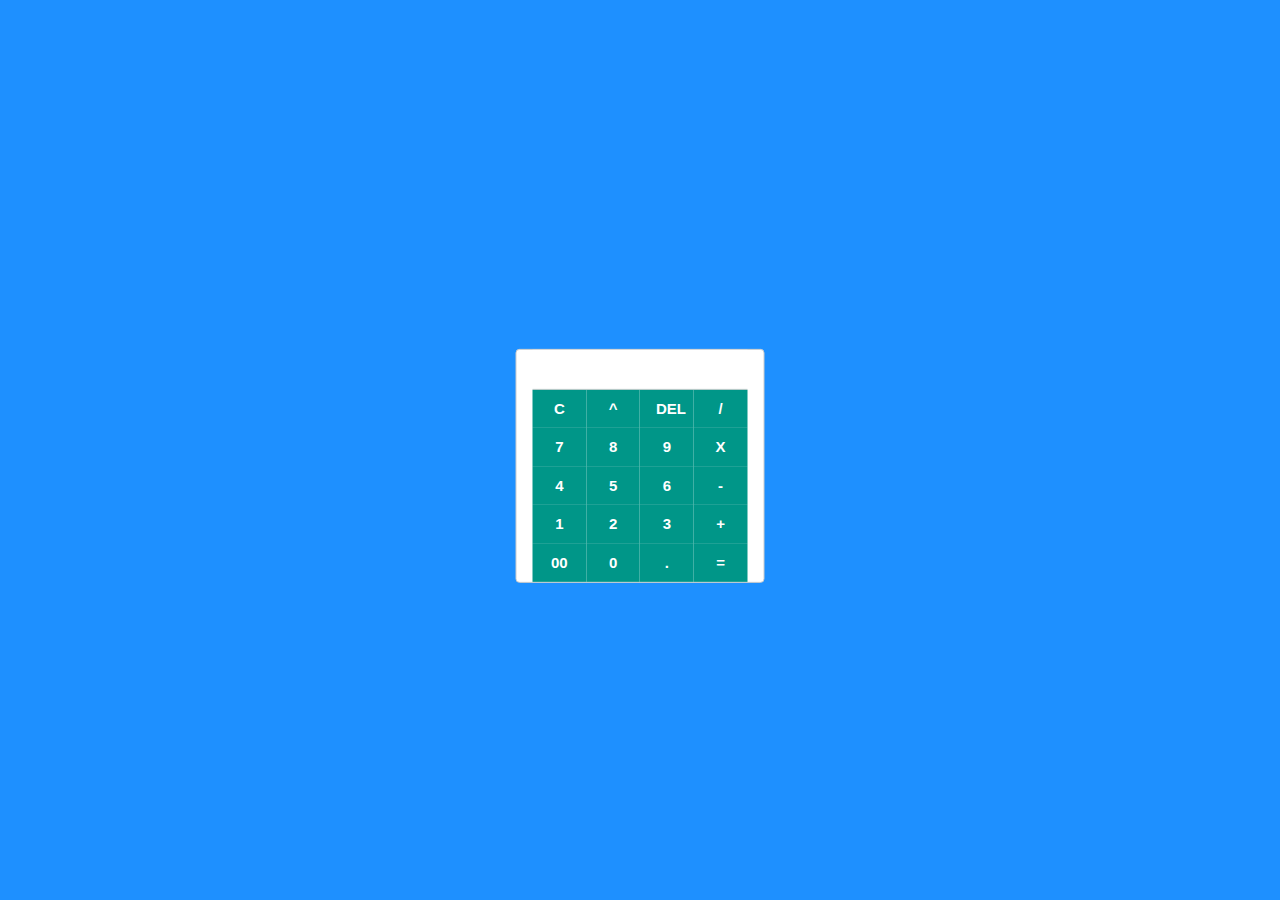
==== calculator/index.html @ bf0ffedc "Add files via upload" ====
<!DOCTYPE html>
<html>
<head>
  <meta charset="utf-8">
  <title>CALCULATOR</title>
  <link rel="stylesheet" href="https://www.w3schools.com/w3css/4/w3.css">
  <meta name="viewport" content="width=device-width, initial-scale=1.0">
  <style type="text/css">
    button{
      width: 100%;
      height: 100%;
      font-weight: bold;
    }
   body {width: 100%;height: 100%;background-color:DodgerBlue;}
  </style>
</head>
<body>
<div class="w3-container">
  <div class="w3-panel w3-border w3-round w3-teal-large w3-display-middle" style="background-color: white;">
    <div class="w3-row">
      <div class="w3-col s12 w3-center">
        <input type="text" id="inputNumber" class="w3-input" onkeydown="return ( event.ctrlKey || event.altKey 
                    || (47<event.keyCode && event.keyCode<58 && event.shiftKey==false) 
                    || (95<event.keyCode && event.keyCode<106)
                    || (event.keyCode==8) || (event.keyCode==9) 
                    || (event.keyCode>34 && event.keyCode<40) 
                    || (event.keyCode==46) )">
      </div>
    </div>
    <div class="w3-row">
      <div class="w3-col s3 w3-center">
        <button class="w3-btn w3-padding-largew3-round w3-teal" id="C">C</button>
      </div>
      <div class="w3-col s3 w3-center">
        <button class="w3-btn w3-padding-largew3-round w3-teal" id="^">^</button>
      </div>
      <div class="w3-col s3 w3-center">
        <button class="w3-btn w3-padding-largew3-round w3-teal" id="DEL">DEL</button>
      </div>
      <div class="w3-col s3 w3-center">
        <button class="w3-btn w3-padding-largew3-round w3-teal" id="/">/</button>
      </div>
    </div>
    <div class="w3-row">
      <div class="w3-col s3 w3-center">
        <button class="w3-btn w3-padding-largew3-round w3-teal" id="7">7</button>
      </div>
      <div class="w3-col s3 w3-center">
        <button class="w3-btn w3-padding-largew3-round w3-teal" id="8">8</button>
      </div>
      <div class="w3-col s3 w3-center">
        <button class="w3-btn w3-padding-largew3-round w3-teal" id="9">9</button>
      </div>
      <div class="w3-col s3 w3-center">
        <button class="w3-btn w3-padding-largew3-round w3-teal" id="x">X</button>
      </div>
    </div>
    <div class="w3-row">
      <div class="w3-col s3 w3-center">
        <button class="w3-btn w3-padding-largew3-round w3-teal" id="4">4</button>
      </div>
      <div class="w3-col s3 w3-center">
        <button class="w3-btn w3-padding-largew3-round w3-teal" id="5">5</button>
      </div>
      <div class="w3-col s3 w3-center">
        <button class="w3-btn w3-padding-largew3-round w3-teal" id="6">6</button>
      </div>
      <div class="w3-col s3 w3-center">
        <button class="w3-btn w3-padding-largew3-round w3-teal" id="-">-</button>
      </div>
    </div>
    <div class="w3-row">
      <div class="w3-col s3 w3-center">
        <button class="w3-btn w3-padding-largew3-round w3-teal" id="1">1</button>
      </div>
      <div class="w3-col s3 w3-center">
        <button class="w3-btn w3-padding-largew3-round w3-teal" id="2">2</button>
      </div>
      <div class="w3-col s3 w3-center">
        <button class="w3-btn w3-padding-largew3-round w3-teal" id="3">3</button>
      </div>
      <div class="w3-col s3 w3-center">
        <button class="w3-btn w3-padding-largew3-round w3-teal" id="+">+</button>
      </div>
    </div>
    <div class="w3-row">
      <div class="w3-col s3 w3-center">
        <button class="w3-btn w3-padding-largew3-round w3-teal" id="00">00</button>
      </div>
      <div class="w3-col s3 w3-center">
        <button class="w3-btn w3-padding-largew3-round w3-teal" id="0">0</button>
      </div>
      <div class="w3-col s3 w3-center">
        <button class="w3-btn w3-padding-largew3-round w3-teal" id=".">.</button>
      </div>
      <div class="w3-col s3 w3-center">
        <button class="w3-btn w3-padding-largew3-round w3-teal" id="=">=</button>
      </div>
    </div>
  </div>
</div>
</body>
</html>
<script type="text/javascript" src="asset/js/calculator.js"></script>
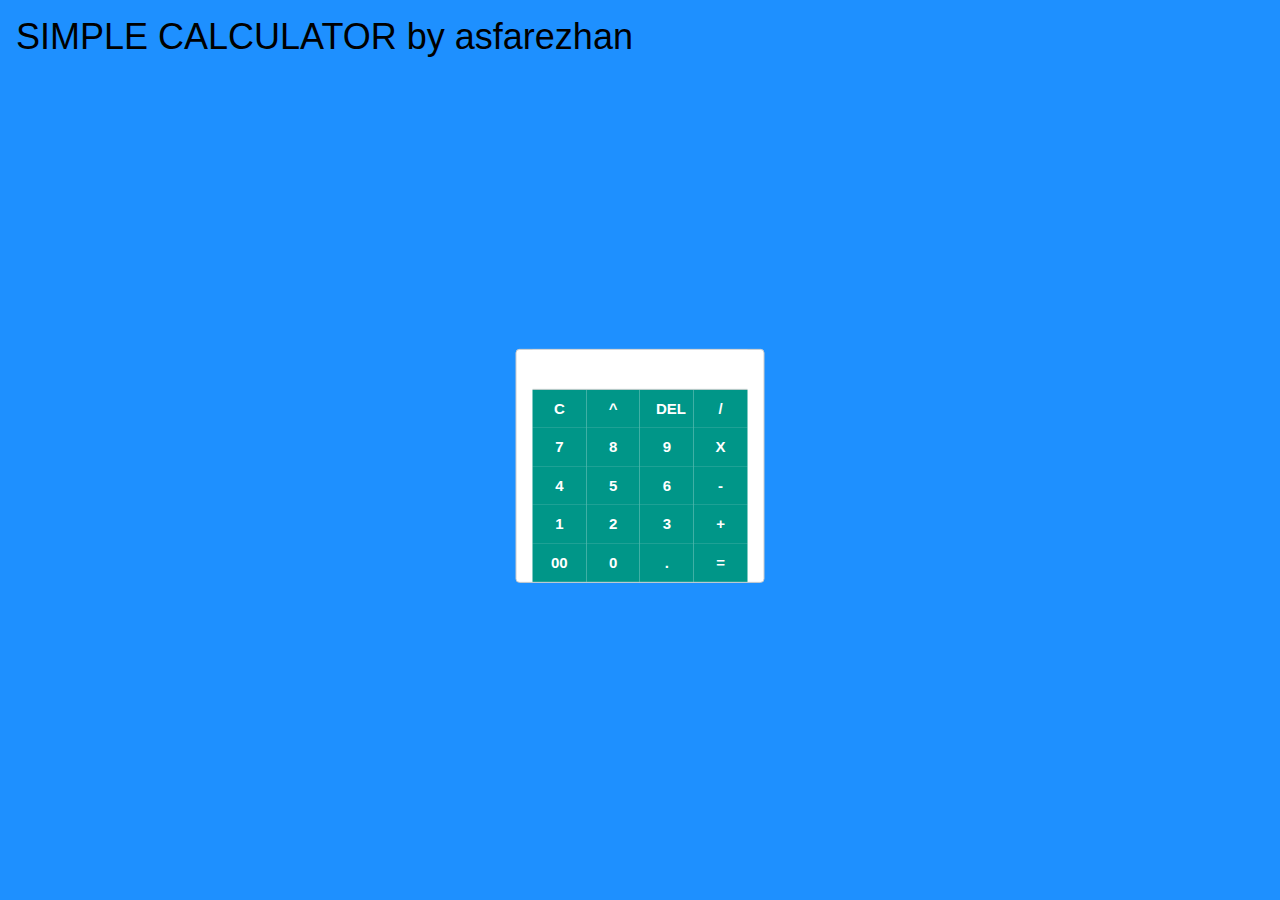
==== commit 09424aac: "Update index.html" ====
--- a/calculator/index.html
+++ b/calculator/index.html
@@ -16,6 +16,7 @@
 </head>
 <body>
 <div class="w3-container">
+  <h1 class="w3-display-middletop">SIMPLE CALCULATOR by asfarezhan</h1>
   <div class="w3-panel w3-border w3-round w3-teal-large w3-display-middle" style="background-color: white;">
     <div class="w3-row">
       <div class="w3-col s12 w3-center">
@@ -101,4 +102,4 @@
 </div>
 </body>
 </html>
-<script type="text/javascript" src="asset/js/calculator.js"></script>+<script type="text/javascript" src="asset/js/calculator.js"></script>
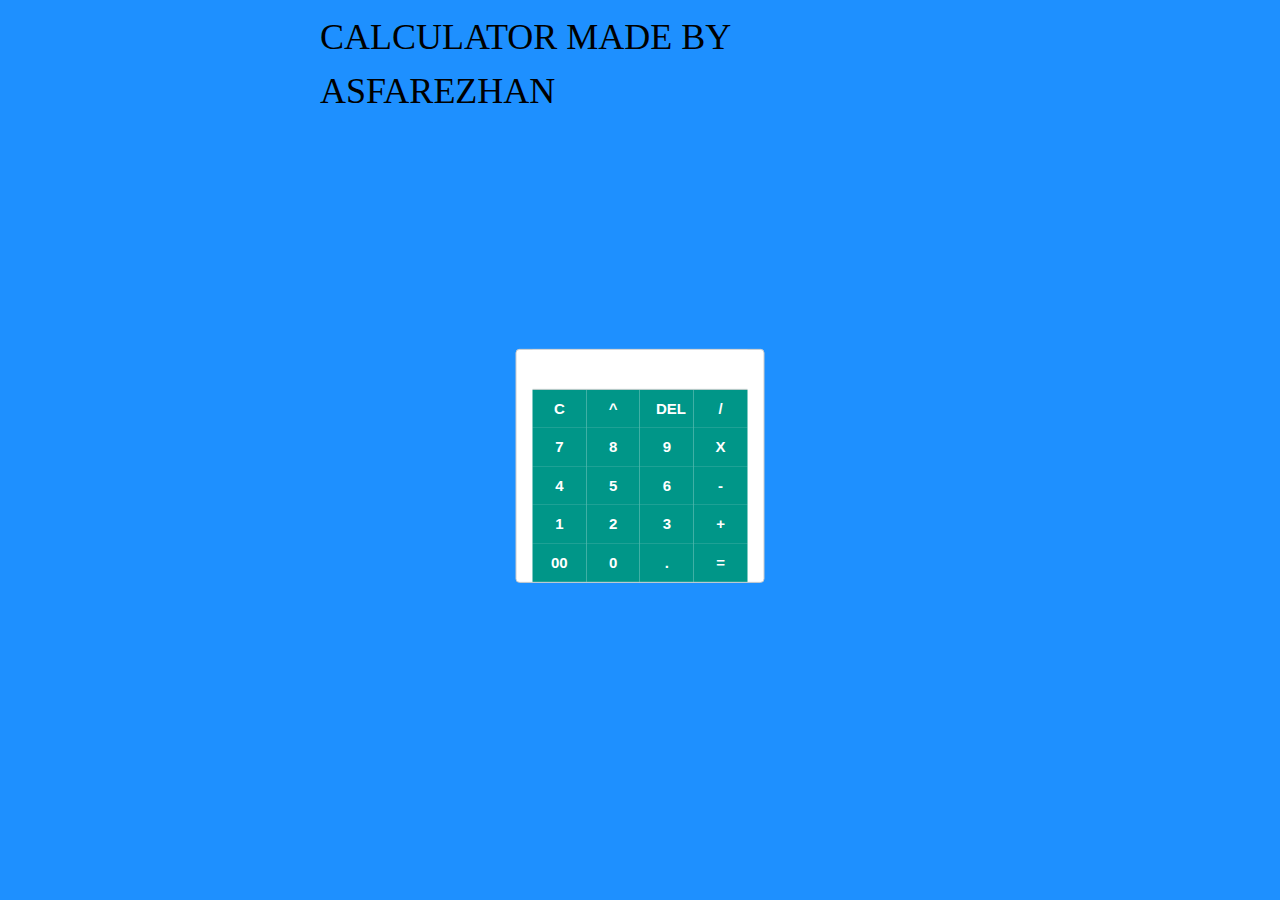
==== commit fbe8edfa: "Update index.html" ====
--- a/calculator/index.html
+++ b/calculator/index.html
@@ -16,7 +16,9 @@
 </head>
 <body>
 <div class="w3-container">
-  <h1 class="w3-display-middletop">SIMPLE CALCULATOR by asfarezhan</h1>
+  <div class="header w3-display-topmiddle ">
+    <h1 style="font-family: Roboto;font-weight: inherit;">CALCULATOR MADE BY ASFAREZHAN</h1>
+  </div>
   <div class="w3-panel w3-border w3-round w3-teal-large w3-display-middle" style="background-color: white;">
     <div class="w3-row">
       <div class="w3-col s12 w3-center">
